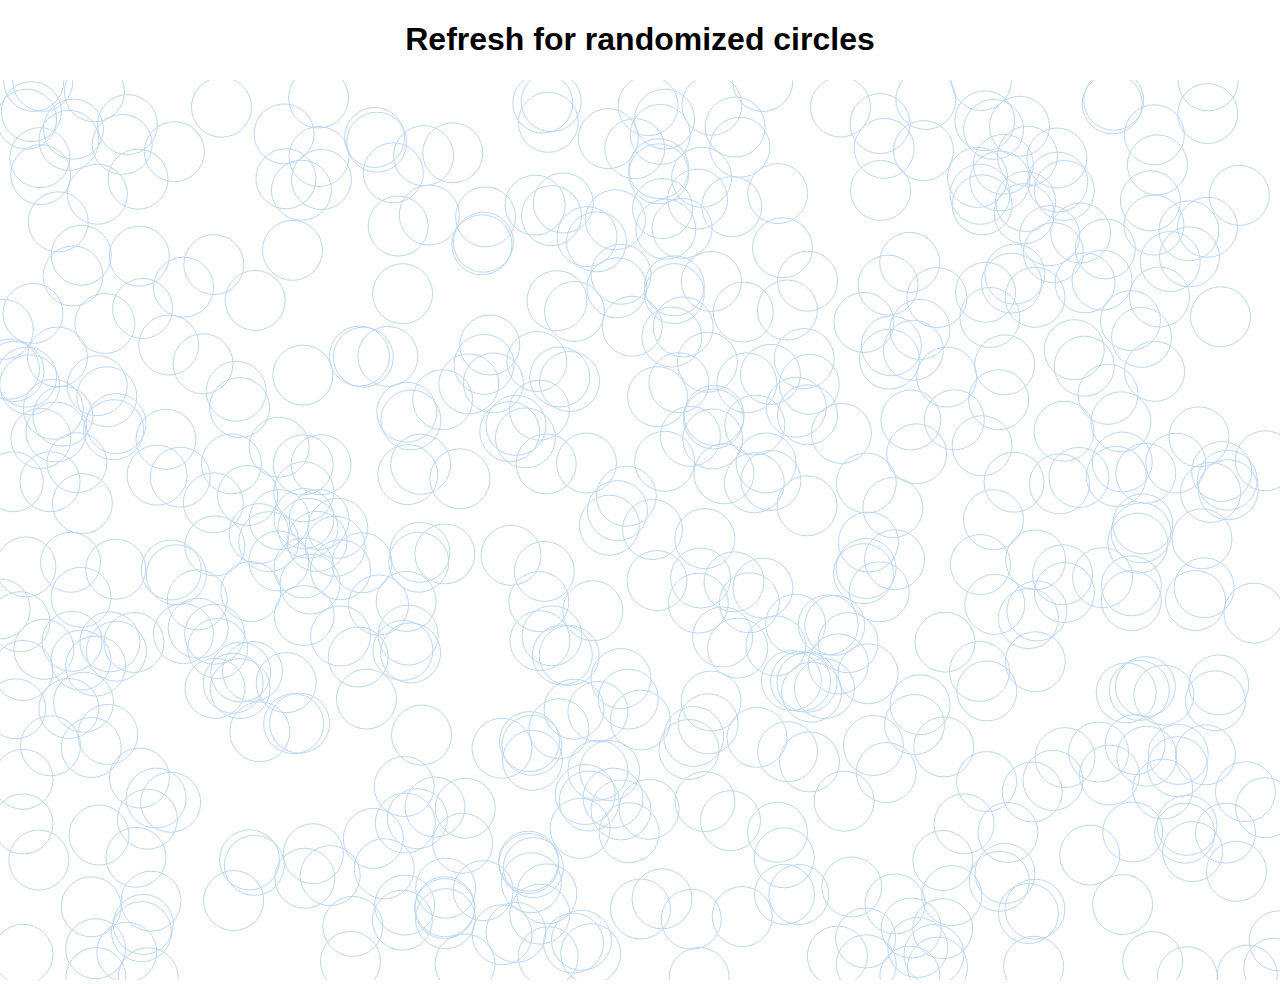
==== canvas-circles.html @ 697e87c0 "add circles page" ====
<!DOCTYPE html>
<html lang="en">
<head>
    <meta charset="UTF-8">
    <meta http-equiv="X-UA-Compatible" content="IE=edge">
    <meta name="viewport" content="width=device-width, initial-scale=1.0">
    <title>Canvas Circles</title>
    <link rel="stylesheet" href="/style.css">
</head>
<body>
    <h1>Refresh for randomized circles</h1>
    <canvas></canvas>
    <script src="/canvas-circles.js"></script>
</body>
</html>
---- style.css ----
body {
    text-align: center;
    font-family: 'SF Pro Text', 'SF Pro Icons', 'Helvetica Neue', 'Helvetica', 'Arial', sans-serif;
    padding: 0;
    /* max-width: 680px; */
    margin: 0 auto;
}

/* canvas {
    padding: 0;
    margin: auto;
    display: block;
    position: absolute;
    top: 0;
    bottom: 0;
    left: 0;
    right: 0;
} */
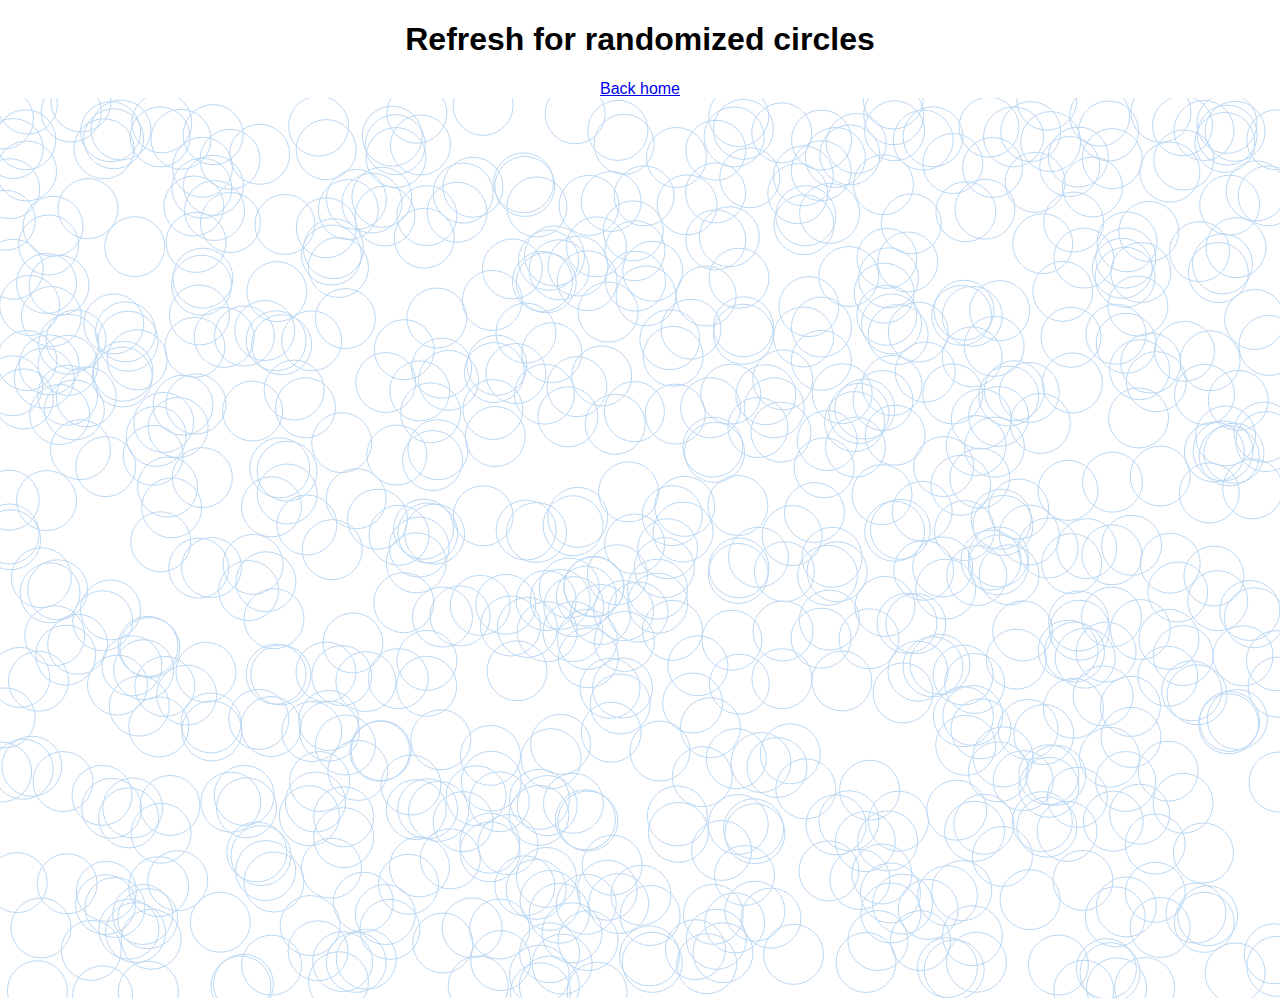
==== commit 6a856373: "add navigation links back home" ====
--- a/canvas-circles.html
+++ b/canvas-circles.html
@@ -9,6 +9,7 @@
 </head>
 <body>
     <h1>Refresh for randomized circles</h1>
+    <a href="/index.html">Back home</a>
     <canvas></canvas>
     <script src="/canvas-circles.js"></script>
 </body>
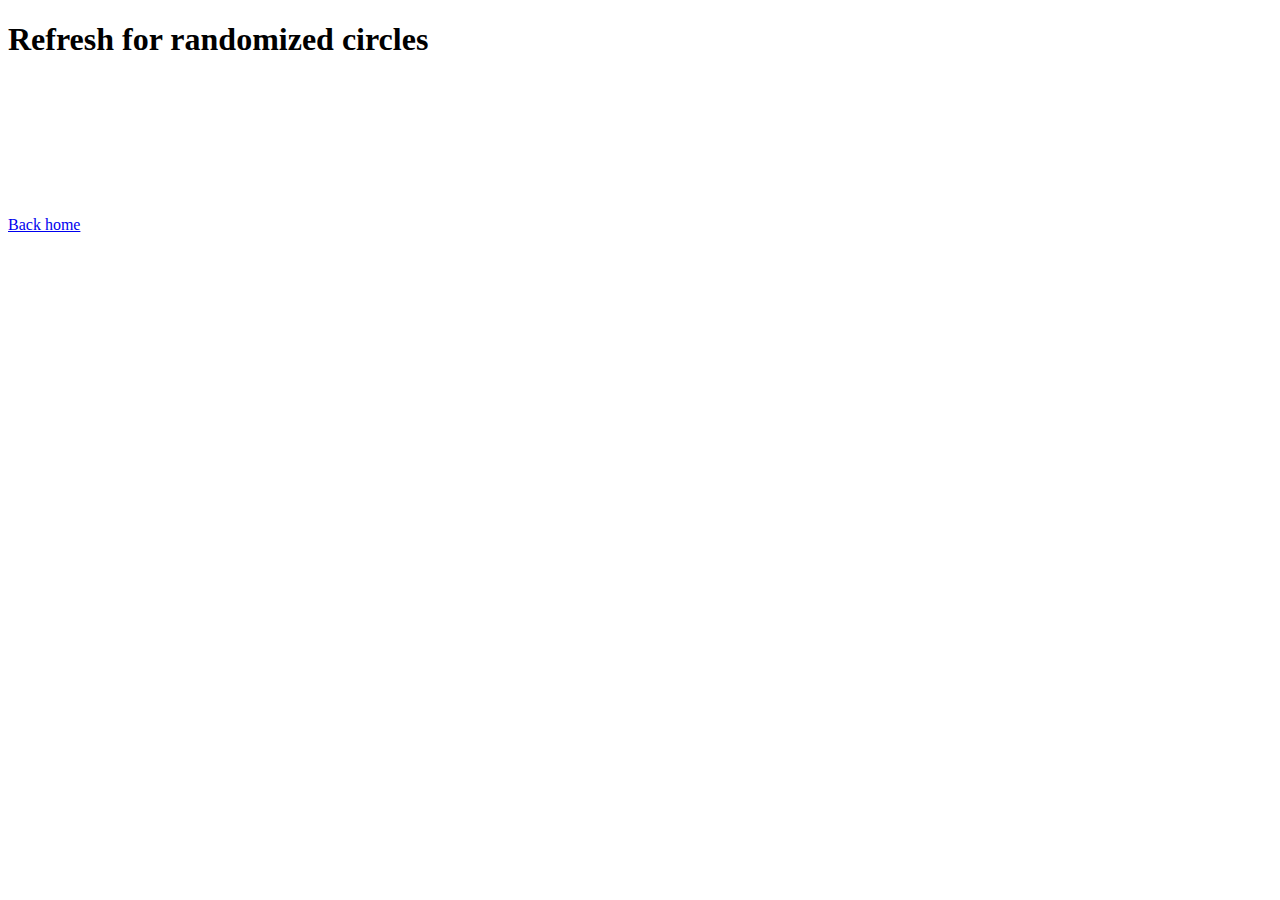
==== commit 444a637b: "update file structure" ====
--- a/canvas-circles.html
+++ b/canvas-circles.html
@@ -5,12 +5,12 @@
     <meta http-equiv="X-UA-Compatible" content="IE=edge">
     <meta name="viewport" content="width=device-width, initial-scale=1.0">
     <title>Canvas Circles</title>
-    <link rel="stylesheet" href="/style.css">
+    <link rel="stylesheet" href="styles/style.css">
 </head>
 <body>
     <h1>Refresh for randomized circles</h1>
     <a href="/index.html">Back home</a>
     <canvas></canvas>
-    <script src="/canvas-circles.js"></script>
+    <script src="scripts/canvas-circles.js"></script>
 </body>
 </html>